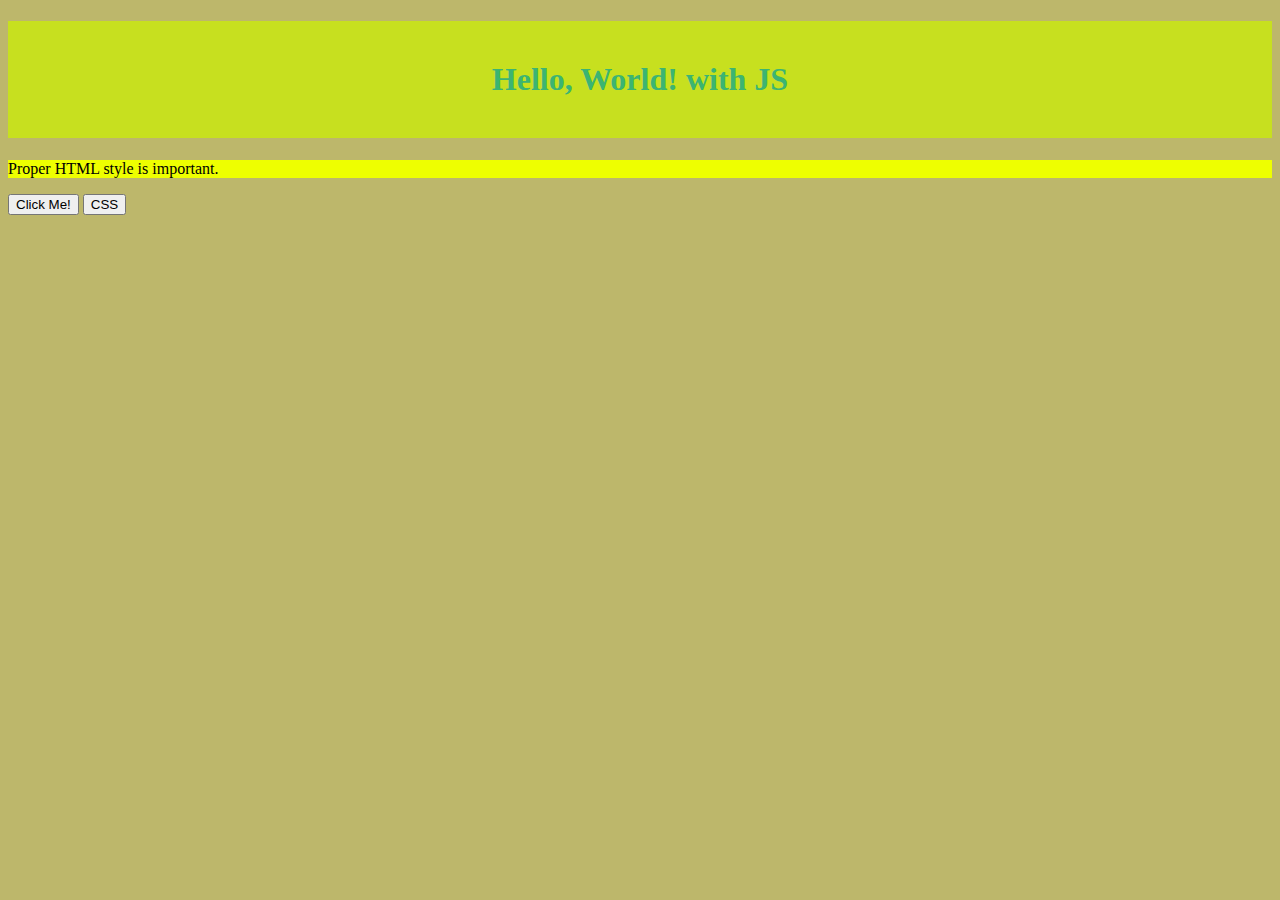
==== more_js.html @ 3e441262 "Started Unit1-07-HTML-JS" ====
<!DOCTYPE html>
<html>
  <head>
    <meta charset="utf-8">
    <meta name="description" content="My Second Web Page, with JavaScript">
    <meta name="keywords" content="immaculata, ics2o">
    <meta name="author" content="Ms Raffin">
    <meta name="viewport" content="width=device-width, initial-scale=1.0">
		<!-- Favicon -->
    <link rel="apple-touch-icon" sizes="180x180" href="./fav_more/apple-touch-icon.png">
    <link rel="icon" type="image/png" sizes="32x32" href="./fav_more/favicon-32x32.png">
    <link rel="icon" type="image/png" sizes="16x16" href="./fav_more/favicon-16x16.png">
    <link rel="manifest" href="./fav_more/site.webmanifest">
		<!-- Google's MDL -->
		<link rel="stylesheet" href="https://fonts.googleapis.com/icon?family=Material+Icons">
		<link rel="stylesheet" href="https://code.getmdl.io/1.3.0/material.green-lime.min.css" />
		<link rel="stylesheet" href="./css/style.css">
    <title>My Second Webpage, with JavaScript</title>
  </head>
  <body>
		<script defer src="https://code.getmdl.io/1.3.0/material.min.js"></script>
    <script>
      function btnClickMe() {
        alert("Hello, World!")
      }
			function btnCSS() {
        alert("Style is still important!")
      }
    </script>
    <h1>Hello, World! with JS</h1>
		<p>Proper HTML style is important.</p>
		<!-- Colored raised button -->
		<button onclick="btnClickMe()" class="mdl-button mdl-js-button mdl-button--raised mdl-button--colored">
		  Click Me!
		</button> 
		<!-- Raised button with ripple -->
		<button onclick="btnCSS()" class="mdl-button mdl-js-button mdl-button--raised mdl-js-ripple-effect">
		  CSS
		</button>
  </body>
</html>
---- css/style.css ----
/* Created by: Ms Raffin
 * Created on: Feb. 2022
 * This CSS file defines the style for index.html 
*/

body {
  background-color: DarkKhaki;
}

h1 {
  background-color: rgb(199, 224, 31);
  color: hsl(147, 50%, 47%);
  padding: 40px;
  text-align: center;
}

p {
  background-color: #eeff00;
}
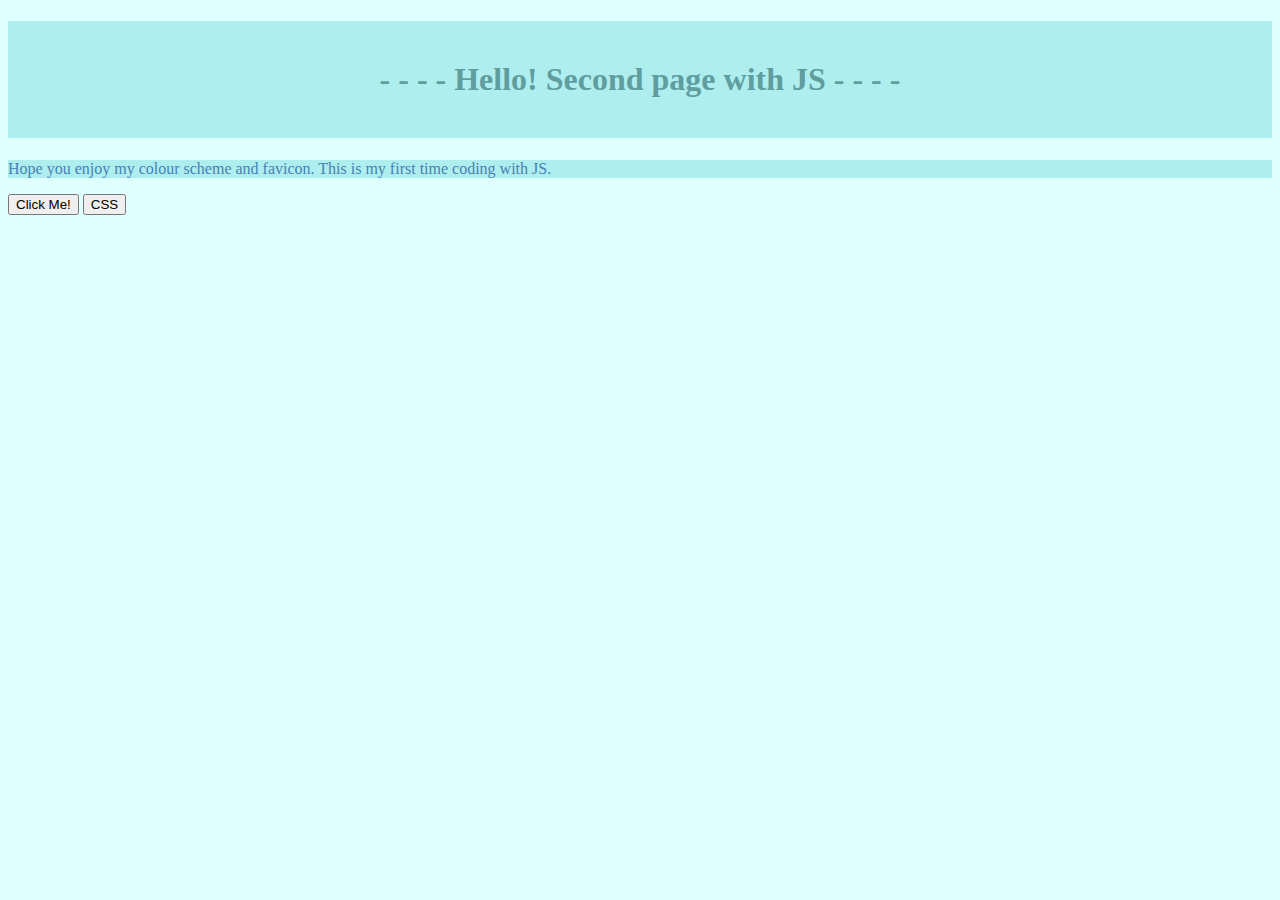
==== commit edd6406d: "added and edited" ====
--- a/more_js.html
+++ b/more_js.html
@@ -7,10 +7,10 @@
     <meta name="author" content="Ms Raffin">
     <meta name="viewport" content="width=device-width, initial-scale=1.0">
 		<!-- Favicon -->
-    <link rel="apple-touch-icon" sizes="180x180" href="./fav_more/apple-touch-icon.png">
-    <link rel="icon" type="image/png" sizes="32x32" href="./fav_more/favicon-32x32.png">
-    <link rel="icon" type="image/png" sizes="16x16" href="./fav_more/favicon-16x16.png">
-    <link rel="manifest" href="./fav_more/site.webmanifest">
+    <link rel="apple-touch-icon" sizes="180x180" href="./fav_more/favicon_ioo/apple-touch-icon.png">
+      <link rel="icon" type="image/png" sizes="32x32" href="./fav_more/favicon_ioo/favicon-32x32.png">
+      <link rel="icon" type="image/png" sizes="16x16" href="./fav_more/favicon_ioo/favicon-16x16.png">
+      <link rel="manifest" href="./fav_more/favicon_ioo/site.webmanifest">
 		<!-- Google's MDL -->
 		<link rel="stylesheet" href="https://fonts.googleapis.com/icon?family=Material+Icons">
 		<link rel="stylesheet" href="https://code.getmdl.io/1.3.0/material.green-lime.min.css" />
@@ -21,14 +21,14 @@
 		<script defer src="https://code.getmdl.io/1.3.0/material.min.js"></script>
     <script>
       function btnClickMe() {
-        alert("Hello, World!")
+        alert("Hello Ms. Raffin.")
       }
 			function btnCSS() {
-        alert("Style is still important!")
+        alert("Coding a webpage is fun. Confusing but fun. I love trying to make my webpage look pretty. :)")
       }
     </script>
-    <h1>Hello, World! with JS</h1>
-		<p>Proper HTML style is important.</p>
+    <h1>- - - - Hello! Second page with JS - - - -</h1>
+		<p>Hope you enjoy my colour scheme and favicon. This is my first time coding with JS.</p>
 		<!-- Colored raised button -->
 		<button onclick="btnClickMe()" class="mdl-button mdl-js-button mdl-button--raised mdl-button--colored">
 		  Click Me!
--- a/css/style.css
+++ b/css/style.css
@@ -1,19 +1,20 @@
-/* Created by: Ms Raffin
- * Created on: Feb. 2022
+/* Created by: Stella S
+ * Created on: March. 2022
  * This CSS file defines the style for index.html 
 */
 
 body {
-  background-color: DarkKhaki;
+  background-color: LightCyan;
 }
 
 h1 {
-  background-color: rgb(199, 224, 31);
-  color: hsl(147, 50%, 47%);
+  background-color: rgb(175, 238, 238);
+  color: hsl(182, 25%, 50%);
   padding: 40px;
   text-align: center;
 }
 
 p {
-  background-color: #eeff00;
-}
+  background-color: #AFEEEE;
+  color: hsl(207, 44%, 49%);
+}